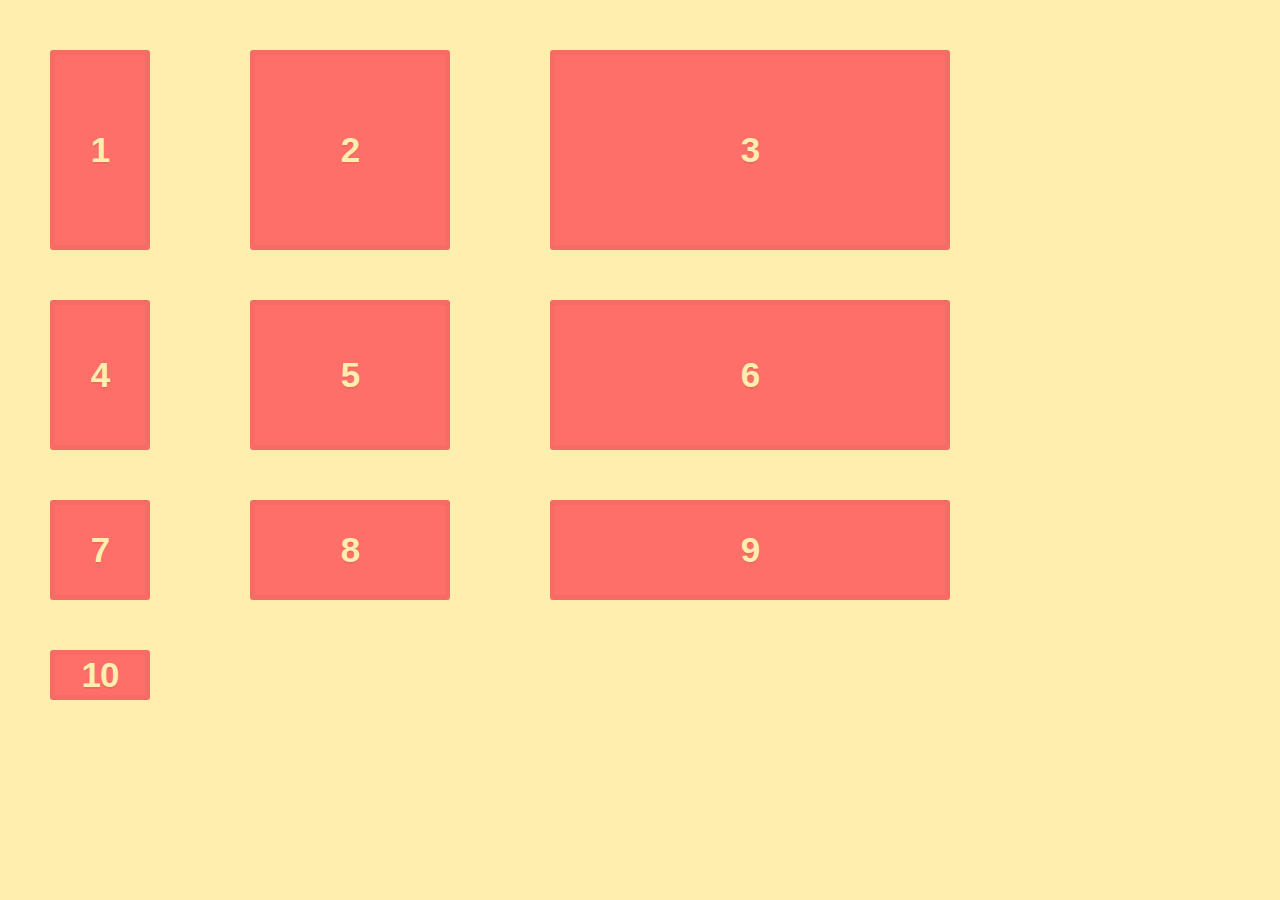
==== index.html @ 8d17bbc1 "lessons 1-4" ====
<!DOCTYPE html>
<html lang="en">
  <head>
    <meta charset="UTF-8" />
    <meta name="viewport" content="width=device-width, initial-scale=1.0" />
    <!-- <link rel="stylesheet" href="./1-display_property/styles.css" /> -->
    <!-- <link
      rel="stylesheet"
      href="./2-grid_template_columns_and_rows/styles.css"
    /> -->
    <!-- <link rel="stylesheet" href="./3-grid_gap/styles.css" /> -->
    <link rel="stylesheet" href="./4-Implicit vs Explicit Tracks/styles.css" />
    <title>Display property</title>
  </head>

  <body>
    <!-- lesson1 -->

    <!-- <div class="container">Grid container #1</div>
    <div class="container">Grid container #2</div> -->

    <!-- lesson2,3,4 -->

    <div class="container">
      <div class="grid-item">1</div>
      <div class="grid-item">2</div>
      <div class="grid-item">3</div>
      <div class="grid-item">4</div>
      <div class="grid-item">5</div>
      <div class="grid-item">6</div>
      <div class="grid-item">7</div>
      <div class="grid-item">8</div>
      <div class="grid-item">9</div>
      <div class="grid-item">10</div>
    </div>
  </body>
</html>
---- 1-display_property/styles.css ----
@import url(./basic-styles.css);

/* lesson styles */

.container {
  display: grid;
  /* display: inline-grid; */
}
---- 2-grid_template_columns_and_rows/styles.css ----
@import url(./basic-styles.css);

.container {
  display: grid;
  grid-template-columns: 100px 200px 400px;
  grid-template-rows: 200px 150px 100px;
}
---- 3-grid_gap/styles.css ----
@import url(./basic-styles.css);

/* lesson styles */

.container {
  display: grid;
  grid-template-columns: 100px 200px 400px;
  grid-template-rows: 200px 150px 100px;
  gap: 50px 100px;
}
---- 4-Implicit vs Explicit Tracks/styles.css ----
@import url(../3-grid_gap/basic-styles.css);

/* lesson styles */

.container {
  display: grid;
  grid-template-columns: 100px 200px 400px;
  grid-template-rows: 200px 150px 100px;
  gap: 50px 100px;
}
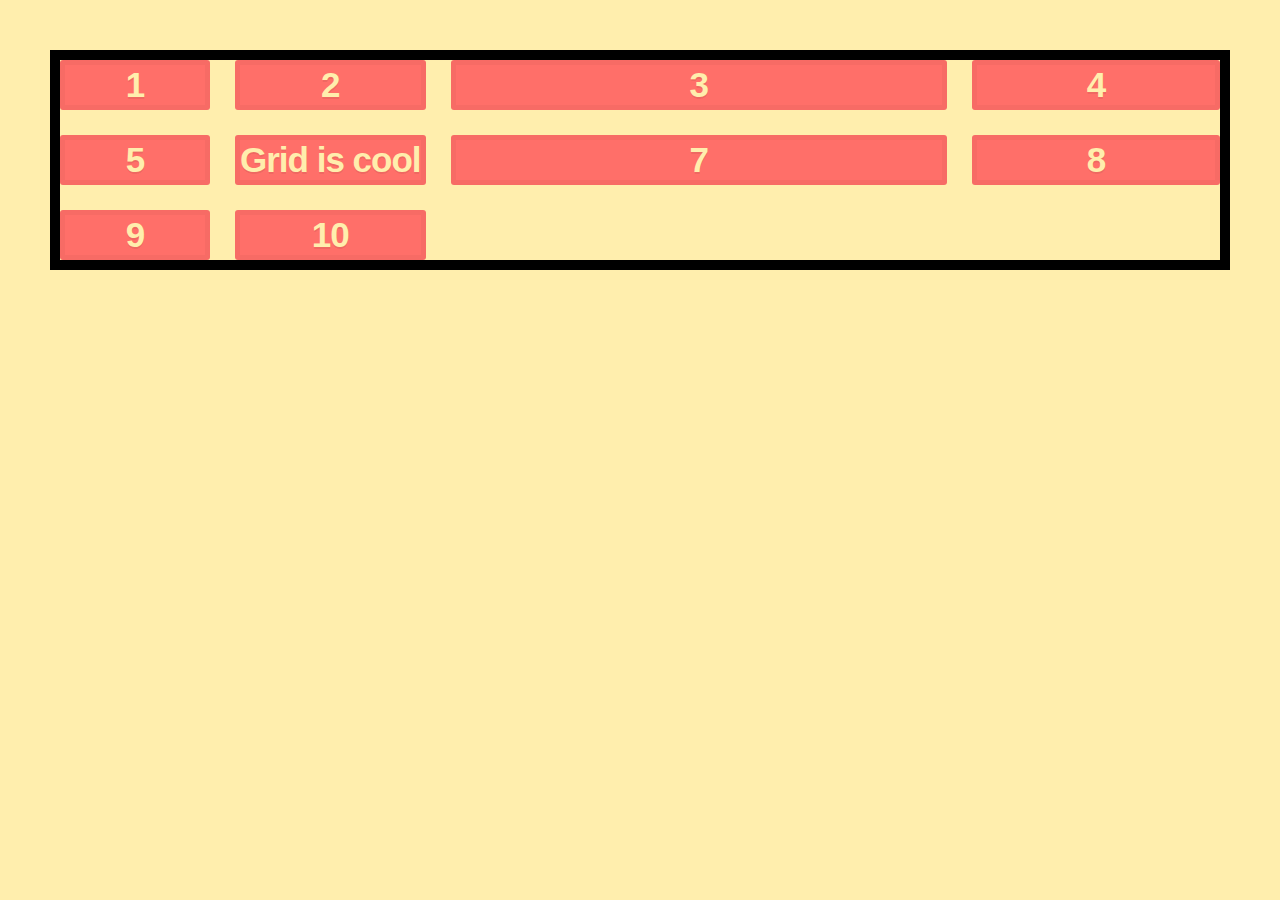
==== commit c4d729d5: "lessons5-6" ====
--- a/index.html
+++ b/index.html
@@ -9,19 +9,21 @@
       href="./2-grid_template_columns_and_rows/styles.css"
     /> -->
     <!-- <link rel="stylesheet" href="./3-grid_gap/styles.css" /> -->
-    <link rel="stylesheet" href="./4-Implicit vs Explicit Tracks/styles.css" />
+    <!-- <link rel="stylesheet" href="./4-Implicit vs Explicit Tracks/styles.css" /> -->
+    <!-- <link rel="stylesheet" href="./5-grid-auto-flow/styles.css" /> -->
+    <link rel="stylesheet" href="./6-sizing/styles.css" />
     <title>Display property</title>
   </head>
 
   <body>
-    <!-- lesson1 -->
+    <!-- lesson 1 -->
 
     <!-- <div class="container">Grid container #1</div>
     <div class="container">Grid container #2</div> -->
 
-    <!-- lesson2,3,4 -->
+    <!-- lesson 2,3,4 -->
 
-    <div class="container">
+    <!-- <div class="container">
       <div class="grid-item">1</div>
       <div class="grid-item">2</div>
       <div class="grid-item">3</div>
@@ -32,6 +34,30 @@
       <div class="grid-item">8</div>
       <div class="grid-item">9</div>
       <div class="grid-item">10</div>
+    </div> -->
+
+    <!-- lesson 5 -->
+
+    <!-- <div class="container">
+      <div class="grid-item">1</div>
+      <div class="grid-item">2</div>
+      <div class="grid-item">3</div>
+      <div class="grid-item">4</div>
+    </div> -->
+
+    <!-- lesson 6 -->
+
+    <div class="container">
+      <div class="grid-item">1</div>
+      <div class="grid-item">2</div>
+      <div class="grid-item">3</div>
+      <div class="grid-item">4</div>
+      <div class="grid-item">5</div>
+      <div class="grid-item">Grid is cool</div>
+      <div class="grid-item">7</div>
+      <div class="grid-item">8</div>
+      <div class="grid-item">9</div>
+      <div class="grid-item">10</div>
     </div>
   </body>
 </html>
--- a/5-grid-auto-flow/styles.css
+++ b/5-grid-auto-flow/styles.css
@@ -0,0 +1,12 @@
+@import url(../3-grid_gap/basic-styles.css);
+
+/* lesson styles */
+
+.container {
+  display: grid;
+  gap: 20px;
+  grid-template-columns: 100px 200px;
+  /* grid-template-rows: 200px 100px;
+  grid-auto-rows: 400px 100px; */
+  grid-auto-flow: column;
+}
--- a/6-sizing/styles.css
+++ b/6-sizing/styles.css
@@ -0,0 +1,10 @@
+@import url(../3-grid_gap/basic-styles.css);
+
+/* lesson styles */
+
+.container {
+  display: grid;
+  border: 10px solid #000;
+  grid-template-columns: 150px auto 2fr 1fr;
+  gap: 25px;
+}
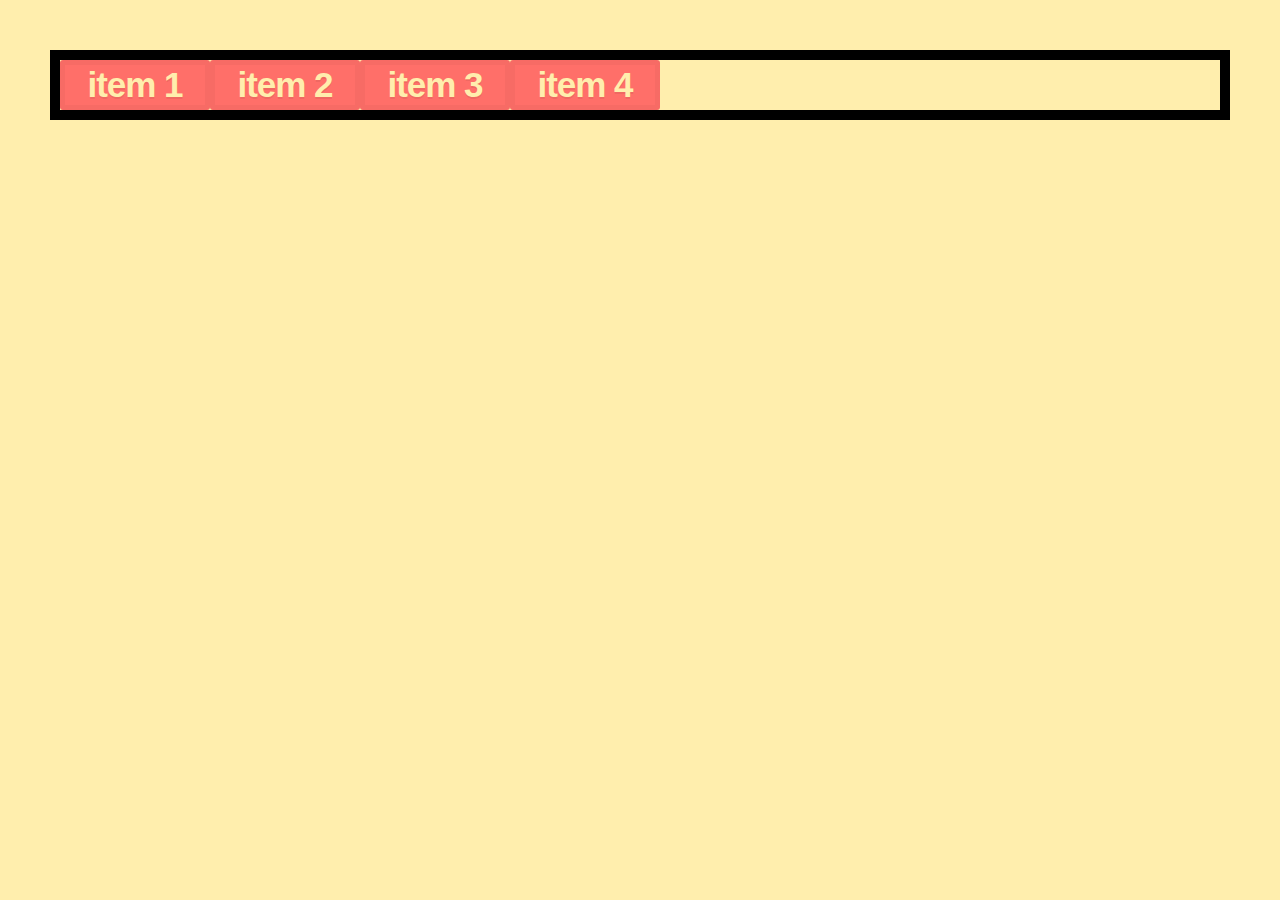
==== commit 8c1f123d: "lessons 7-9" ====
--- a/index.html
+++ b/index.html
@@ -11,7 +11,10 @@
     <!-- <link rel="stylesheet" href="./3-grid_gap/styles.css" /> -->
     <!-- <link rel="stylesheet" href="./4-Implicit vs Explicit Tracks/styles.css" /> -->
     <!-- <link rel="stylesheet" href="./5-grid-auto-flow/styles.css" /> -->
-    <link rel="stylesheet" href="./6-sizing/styles.css" />
+    <!-- <link rel="stylesheet" href="./6-sizing/styles.css" /> -->
+    <!-- <link rel="stylesheet" href="./7-repeat/styles.css" /> -->
+    <!-- <link rel="stylesheet" href="./8-placing-item/styles.css" /> -->
+    <link rel="stylesheet" href="./9-auto-fill and auto-fit/styles.css" />
     <title>Display property</title>
   </head>
 
@@ -21,7 +24,7 @@
     <!-- <div class="container">Grid container #1</div>
     <div class="container">Grid container #2</div> -->
 
-    <!-- lesson 2,3,4 -->
+    <!-- lesson 2,3,4,7 -->
 
     <!-- <div class="container">
       <div class="grid-item">1</div>
@@ -47,7 +50,7 @@
 
     <!-- lesson 6 -->
 
-    <div class="container">
+    <!-- <div class="container">
       <div class="grid-item">1</div>
       <div class="grid-item">2</div>
       <div class="grid-item">3</div>
@@ -58,6 +61,24 @@
       <div class="grid-item">8</div>
       <div class="grid-item">9</div>
       <div class="grid-item">10</div>
+    </div> -->
+
+    <!-- lesson 8 -->
+
+    <!-- <div class="container">
+      <header class="grid-item header">Header</header>
+      <aside class="grid-item sidebar">Sidebar</aside>
+      <main class="grid-item main">Main</main>
+      <footer class="grid-item footer">Footer</footer>
+    </div> -->
+
+    <!-- lesson 9 -->
+
+    <div class="container">
+      <div class="grid-item">item 1</div>
+      <div class="grid-item">item 2</div>
+      <div class="grid-item">item 3</div>
+      <div class="grid-item">item 4</div>
     </div>
   </body>
 </html>
--- a/7-repeat/styles.css
+++ b/7-repeat/styles.css
@@ -0,0 +1,9 @@
+@import url(../3-grid_gap/basic-styles.css);
+
+/* lesson styles */
+
+.container {
+  display: grid;
+  gap: 25px;
+  grid-template-columns: 100px repeat(4, 1fr) auto;
+}
--- a/8-placing-item/styles.css
+++ b/8-placing-item/styles.css
@@ -0,0 +1,34 @@
+@import url(../3-grid_gap/basic-styles.css);
+
+/* lesson styles */
+
+.container {
+  display: grid;
+  grid-template-columns: repeat(4, 1fr);
+  grid-template-rows: repeat(3, 150px);
+}
+
+.header {
+  /* grid-column-start: 1;
+  grid-column-end: 5; */
+  grid-column: 1/5;
+  /* grid-row-start: 1;
+  grid-row-end: 2; */
+  grid-row: 1/2;
+}
+
+.main {
+  grid-column: 1/3;
+  grid-row: 2/3;
+}
+
+.sidebar {
+  grid-column: 4/5;
+  /* grid-row: 2/3; */
+  grid-row: -3/-2;
+}
+
+.footer {
+  grid-column: 1/5;
+  grid-row: 3/4;
+}
--- a/9-auto-fill and auto-fit/styles.css
+++ b/9-auto-fill and auto-fit/styles.css
@@ -0,0 +1,9 @@
+@import url(../3-grid_gap/basic-styles.css);
+
+/* lesson styles */
+
+.container {
+  display: grid;
+  border: 10px solid #000;
+  grid-template-columns: repeat(auto-fit, 150px);
+}
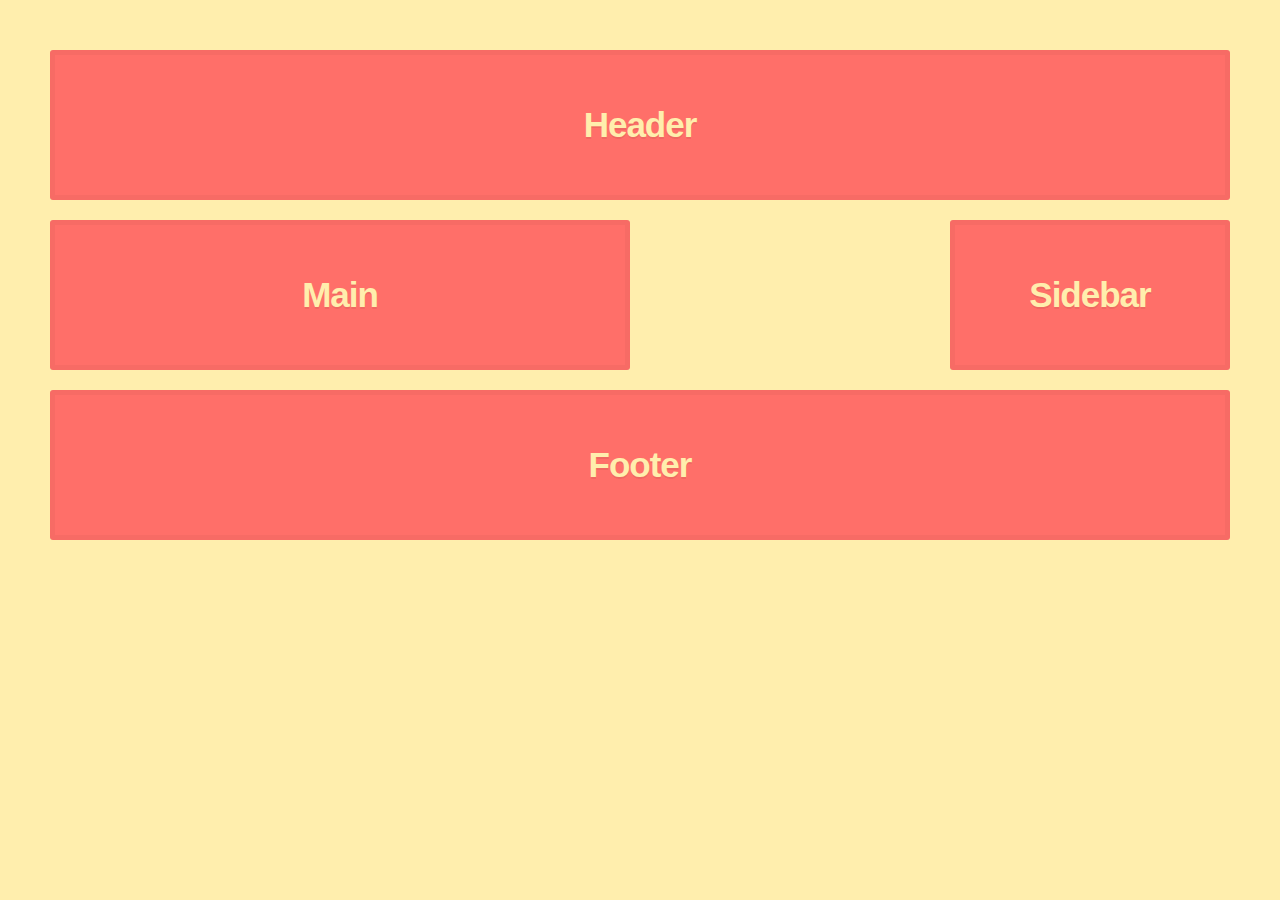
==== commit ac94aea3: "lessons 10-11" ====
--- a/index.html
+++ b/index.html
@@ -14,7 +14,9 @@
     <!-- <link rel="stylesheet" href="./6-sizing/styles.css" /> -->
     <!-- <link rel="stylesheet" href="./7-repeat/styles.css" /> -->
     <!-- <link rel="stylesheet" href="./8-placing-item/styles.css" /> -->
-    <link rel="stylesheet" href="./9-auto-fill and auto-fit/styles.css" />
+    <!-- <link rel="stylesheet" href="./9-auto-fill and auto-fit/styles.css" /> -->
+    <!-- <link rel="stylesheet" href="./10-minmax/styles.css" /> -->
+    <link rel="stylesheet" href="./11-grid-template-areas/styles.css" />
     <title>Display property</title>
   </head>
 
@@ -72,13 +74,22 @@
       <footer class="grid-item footer">Footer</footer>
     </div> -->
 
-    <!-- lesson 9 -->
+    <!-- lesson 9,10 -->
 
-    <div class="container">
+    <!-- <div class="container">
       <div class="grid-item">item 1</div>
       <div class="grid-item">item 2</div>
       <div class="grid-item">item 3</div>
       <div class="grid-item">item 4</div>
+    </div> -->
+
+    <!-- lesson 11 -->
+
+    <div class="container">
+      <header class="grid-item header">Header</header>
+      <aside class="grid-item sidebar">Sidebar</aside>
+      <main class="grid-item main">Main</main>
+      <footer class="grid-item footer">Footer</footer>
     </div>
   </body>
 </html>
--- a/10-minmax/styles.css
+++ b/10-minmax/styles.css
@@ -0,0 +1,10 @@
+@import url(../3-grid_gap/basic-styles.css);
+
+/* lesson styles */
+
+.container {
+  display: grid;
+  gap: 20px;
+  border: 10px solid #000;
+  grid-template-columns: repeat(auto-fit, minmax(150px, 1fr));
+}
--- a/11-grid-template-areas/styles.css
+++ b/11-grid-template-areas/styles.css
@@ -0,0 +1,39 @@
+@import url(../3-grid_gap/basic-styles.css);
+
+/* lesson styles */
+
+.container {
+  display: grid;
+  grid-template-columns: repeat(4, 1fr);
+  grid-template-rows: repeat(3, 150px);
+  gap: 20px;
+  grid-template-areas:
+    "h h h h"
+    "m m . s"
+    "f f f f";
+}
+
+.header {
+  grid-area: h;
+}
+
+.main {
+  grid-area: m;
+}
+
+.sidebar {
+  grid-area: s;
+}
+
+.footer {
+  grid-area: f;
+}
+
+@media (max-width: 700px) {
+  .container {
+    grid-template-areas:
+      "s h h h"
+      "s m m m"
+      "s f f f";
+  }
+}
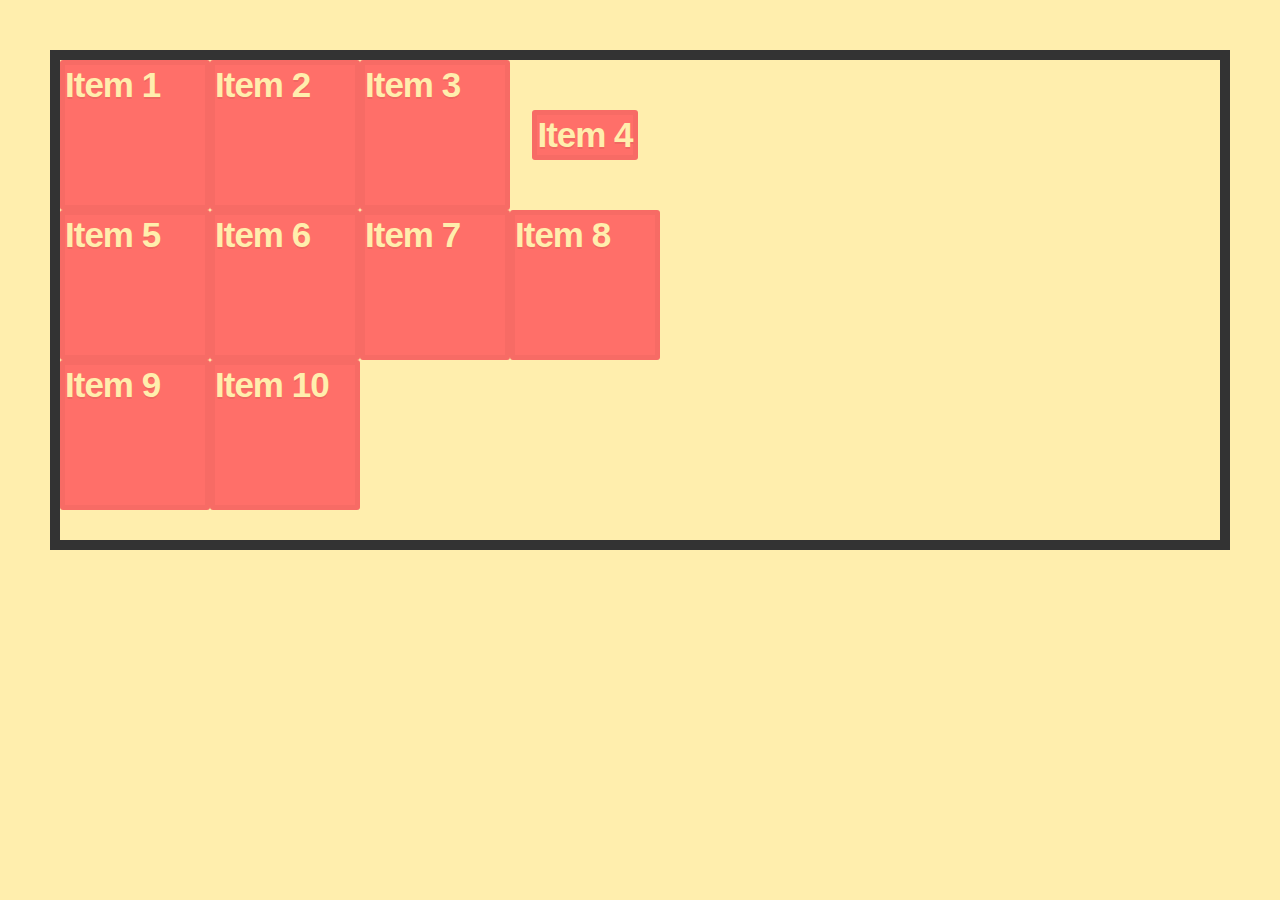
==== commit 6088bf60: "lesson12" ====
--- a/index.html
+++ b/index.html
@@ -16,7 +16,11 @@
     <!-- <link rel="stylesheet" href="./8-placing-item/styles.css" /> -->
     <!-- <link rel="stylesheet" href="./9-auto-fill and auto-fit/styles.css" /> -->
     <!-- <link rel="stylesheet" href="./10-minmax/styles.css" /> -->
-    <link rel="stylesheet" href="./11-grid-template-areas/styles.css" />
+    <!-- <link rel="stylesheet" href="./11-grid-template-areas/styles.css" /> -->
+    <link
+      rel="stylesheet"
+      href="./12-grid alignment and justification/styles.css"
+    />
     <title>Display property</title>
   </head>
 
@@ -85,11 +89,26 @@
 
     <!-- lesson 11 -->
 
-    <div class="container">
+    <!-- <div class="container">
       <header class="grid-item header">Header</header>
       <aside class="grid-item sidebar">Sidebar</aside>
       <main class="grid-item main">Main</main>
       <footer class="grid-item footer">Footer</footer>
+    </div> -->
+
+    <!-- lesson 12 -->
+
+    <div class="container">
+      <div class="grid-item">Item 1</div>
+      <div class="grid-item">Item 2</div>
+      <div class="grid-item">Item 3</div>
+      <div class="grid-item item-4">Item 4</div>
+      <div class="grid-item">Item 5</div>
+      <div class="grid-item">Item 6</div>
+      <div class="grid-item">Item 7</div>
+      <div class="grid-item">Item 8</div>
+      <div class="grid-item">Item 9</div>
+      <div class="grid-item">Item 10</div>
     </div>
   </body>
 </html>
--- a/12-grid alignment and justification/styles.css
+++ b/12-grid alignment and justification/styles.css
@@ -0,0 +1,32 @@
+@import url(./basic-styles.css);
+
+/* lesson styles */
+
+.container {
+  display: grid;
+  grid-template-columns: repeat(4, 150px);
+  grid-template-rows: repeat(3, 150px);
+  border: 10px solid;
+  height: 500px;
+  /* justify-items: center;
+  align-items: center; */
+  /* justify-content: space-evenly; */
+  /* align-content: space-evenly; */
+}
+
+.item-4 {
+  justify-self: center;
+  align-self: center;
+}
+
+/* justify-items */
+
+/* align-items */
+
+/* justify-content */
+
+/* align-content */
+
+/* justify-self */
+
+/* align-self */
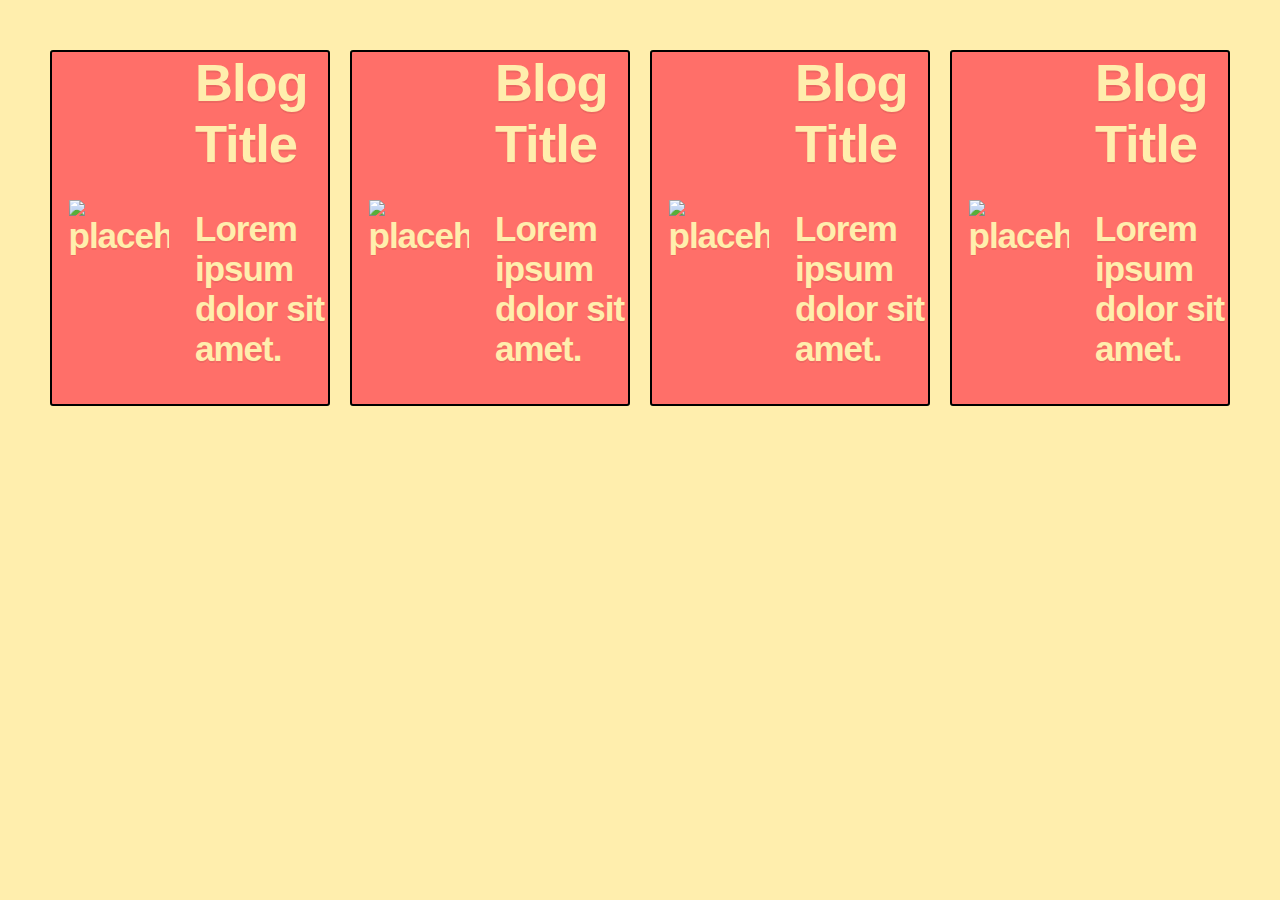
==== commit 0e4c432b: "lesson 13" ====
--- a/index.html
+++ b/index.html
@@ -17,10 +17,11 @@
     <!-- <link rel="stylesheet" href="./9-auto-fill and auto-fit/styles.css" /> -->
     <!-- <link rel="stylesheet" href="./10-minmax/styles.css" /> -->
     <!-- <link rel="stylesheet" href="./11-grid-template-areas/styles.css" /> -->
-    <link
+    <!-- <link
       rel="stylesheet"
       href="./12-grid alignment and justification/styles.css"
-    />
+    /> -->
+    <link rel="stylesheet" href="./13-nested grid/styles.css" />
     <title>Display property</title>
   </head>
 
@@ -98,7 +99,7 @@
 
     <!-- lesson 12 -->
 
-    <div class="container">
+    <!-- <div class="container">
       <div class="grid-item">Item 1</div>
       <div class="grid-item">Item 2</div>
       <div class="grid-item">Item 3</div>
@@ -109,6 +110,55 @@
       <div class="grid-item">Item 8</div>
       <div class="grid-item">Item 9</div>
       <div class="grid-item">Item 10</div>
+    </div> -->
+
+    <!-- lesson 13 -->
+
+    <div class="container">
+      <div class="grid-item">
+        <img
+          src="https://wiki.dave.eu/images/thumb/4/47/Placeholder.png/1200px-Placeholder.png"
+          alt="placeholder"
+          width="100"
+        />
+        <div class="wrapper">
+          <h2>Blog Title</h2>
+          <p>Lorem ipsum dolor sit amet.</p>
+        </div>
+      </div>
+      <div class="grid-item">
+        <img
+          src="https://wiki.dave.eu/images/thumb/4/47/Placeholder.png/1200px-Placeholder.png"
+          alt="placeholder"
+          width="100"
+        />
+        <div class="wrapper">
+          <h2>Blog Title</h2>
+          <p>Lorem ipsum dolor sit amet.</p>
+        </div>
+      </div>
+      <div class="grid-item">
+        <img
+          src="https://wiki.dave.eu/images/thumb/4/47/Placeholder.png/1200px-Placeholder.png"
+          alt="placeholder"
+          width="100"
+        />
+        <div class="wrapper">
+          <h2>Blog Title</h2>
+          <p>Lorem ipsum dolor sit amet.</p>
+        </div>
+      </div>
+      <div class="grid-item">
+        <img
+          src="https://wiki.dave.eu/images/thumb/4/47/Placeholder.png/1200px-Placeholder.png"
+          alt="placeholder"
+          width="100"
+        />
+        <div class="wrapper">
+          <h2>Blog Title</h2>
+          <p>Lorem ipsum dolor sit amet.</p>
+        </div>
+      </div>
     </div>
   </body>
 </html>
--- a/13-nested grid/styles.css
+++ b/13-nested grid/styles.css
@@ -0,0 +1,18 @@
+@import url(./basic-styles.css);
+
+/* lesson styles */
+
+.container {
+  display: grid;
+  grid-template-columns: repeat(auto-fit, minmax(150px, 1fr));
+  gap: 20px;
+}
+
+.grid-item {
+  border: 2px solid #000;
+  display: grid;
+  grid-template-columns: repeat(auto-fit, minmax(100px, 1fr));
+  gap: 10px;
+  align-items: center;
+  justify-items: center;
+}
